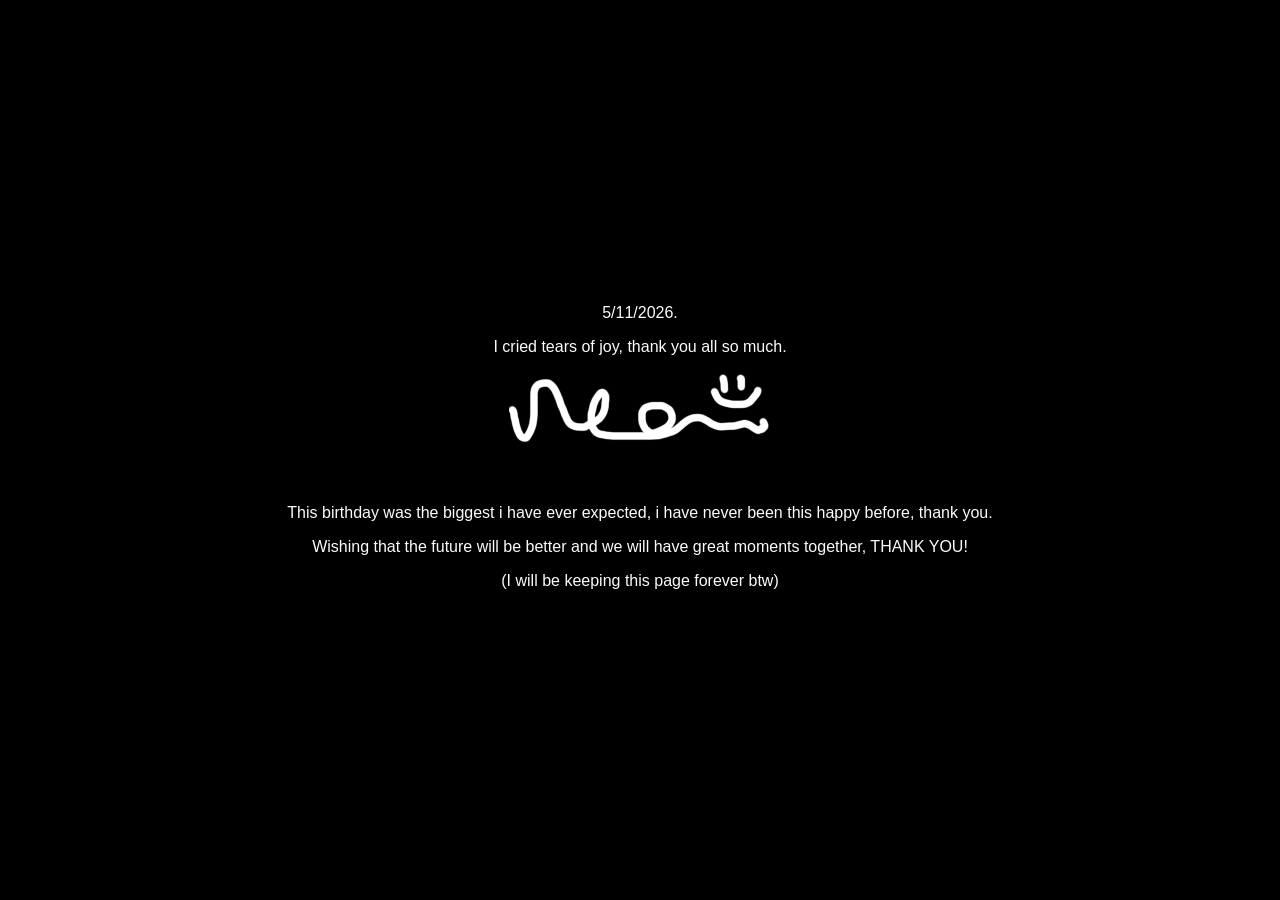
==== bday/index.html @ 6479ede0 "Add files via upload" ====
<!DOCTYPE HTML>
<html>
<head>
<link rel="icon" type="image/png" href="icon.png">
<link rel="stylesheet" href="birthday.css">
<br>
<br>
<br>
<br>
<br>
<br>
<br>
<br>
<br>
<br>
<br>
<br>
<br>
<br>
<br>
<br>
<title>16th birthday message</title>
<p>5/11/2026.<p>
<p>I cried tears of joy, thank you all so much.<p>
<img src="neo.png" alt="ily all">
</p>ily all, you guys are awesome.</p>
<p>This birthday was the biggest i have ever expected, i have never been this happy before, thank you.</p>
<p>Wishing that the future will be better and we will have great moments together, THANK YOU!</p>
<p>(I will be keeping this page forever btw)</p>
---- bday/birthday.css ----
p {
    color: snow;
    width: 100%;
    text-align: center;
}
body {
    background-size: cover;
    font-family: Trebuchet MS, sans-serif;
    margin: 0;
    padding: 1;
    background-color: #000000;
}
.btn_bar {
    width: 100%;
}
.btn {
    background-color: #1a1a1a;
    
    border-width: 1px;
    margin-right: 9px;
    border-style: solid;
    border-color: snow;
    border-radius: 5px;
    float: left;
    text-decoration: none;
    color: snow;
    padding: 5px 15px;
}
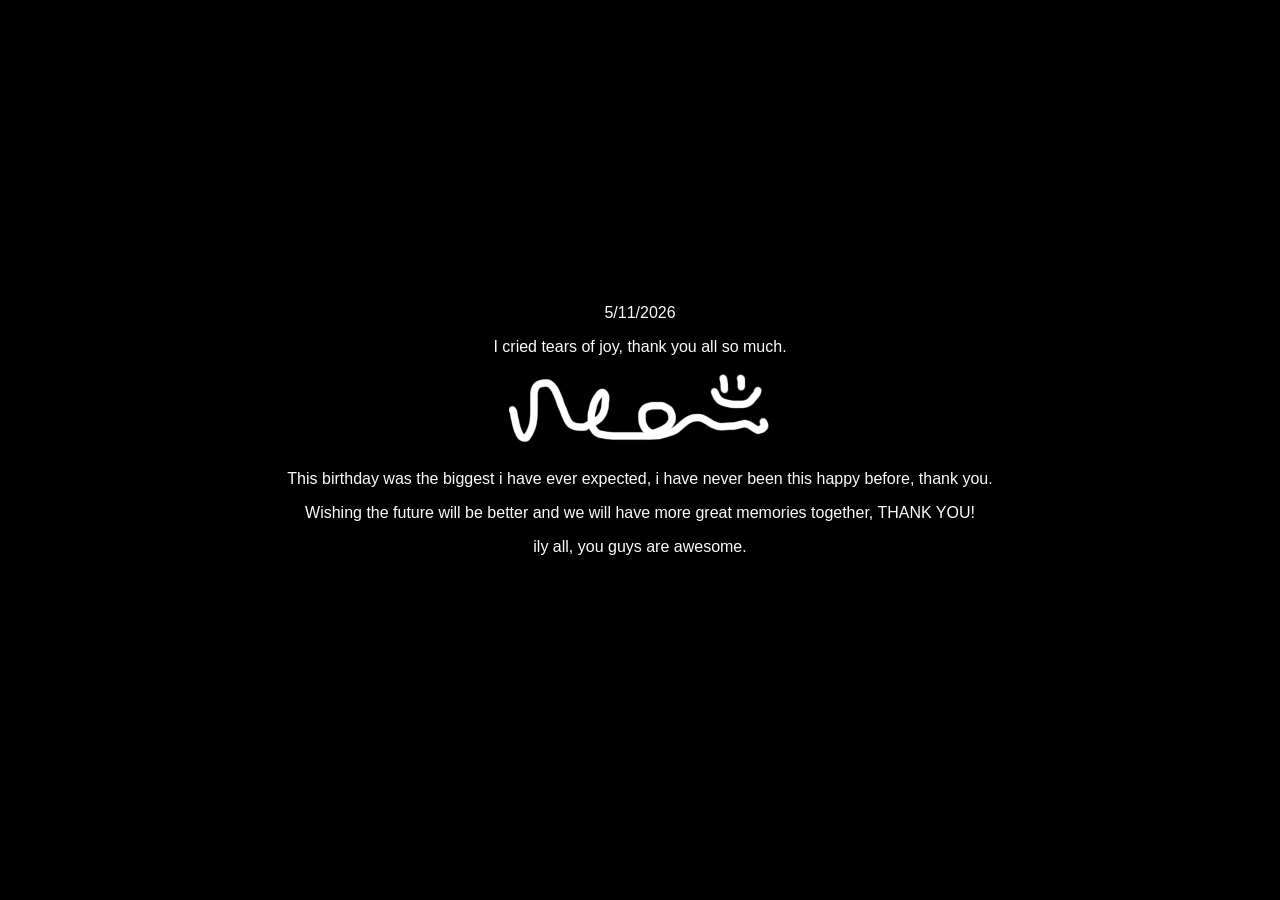
==== commit 584b2a1b: "Update index.html" ====
--- a/bday/index.html
+++ b/bday/index.html
@@ -20,11 +20,12 @@
 <br>
 <br>
 <title>16th birthday message</title>
-<p>5/11/2026.<p>
+<p>5/11/2026<p>
 <p>I cried tears of joy, thank you all so much.<p>
 <img src="neo.png" alt="ily all">
-</p>ily all, you guys are awesome.</p>
 <p>This birthday was the biggest i have ever expected, i have never been this happy before, thank you.</p>
-<p>Wishing that the future will be better and we will have great moments together, THANK YOU!</p>
-<p>(I will be keeping this page forever btw)</p>
+<p>Wishing the future will be better and we will have more great memories together, THANK YOU!</p>
+<p>ily all, you guys are awesome.</p>
+<br>
+</p>Special thanks: red_v, adam, suscat, valeris, cherries, sasha, techzaster's community, and ESPECIALLY YOU! and other people that supported me till here, yall helped me defeat my fears and we had great memories together, i cant thank you enough for that.<p>
 
